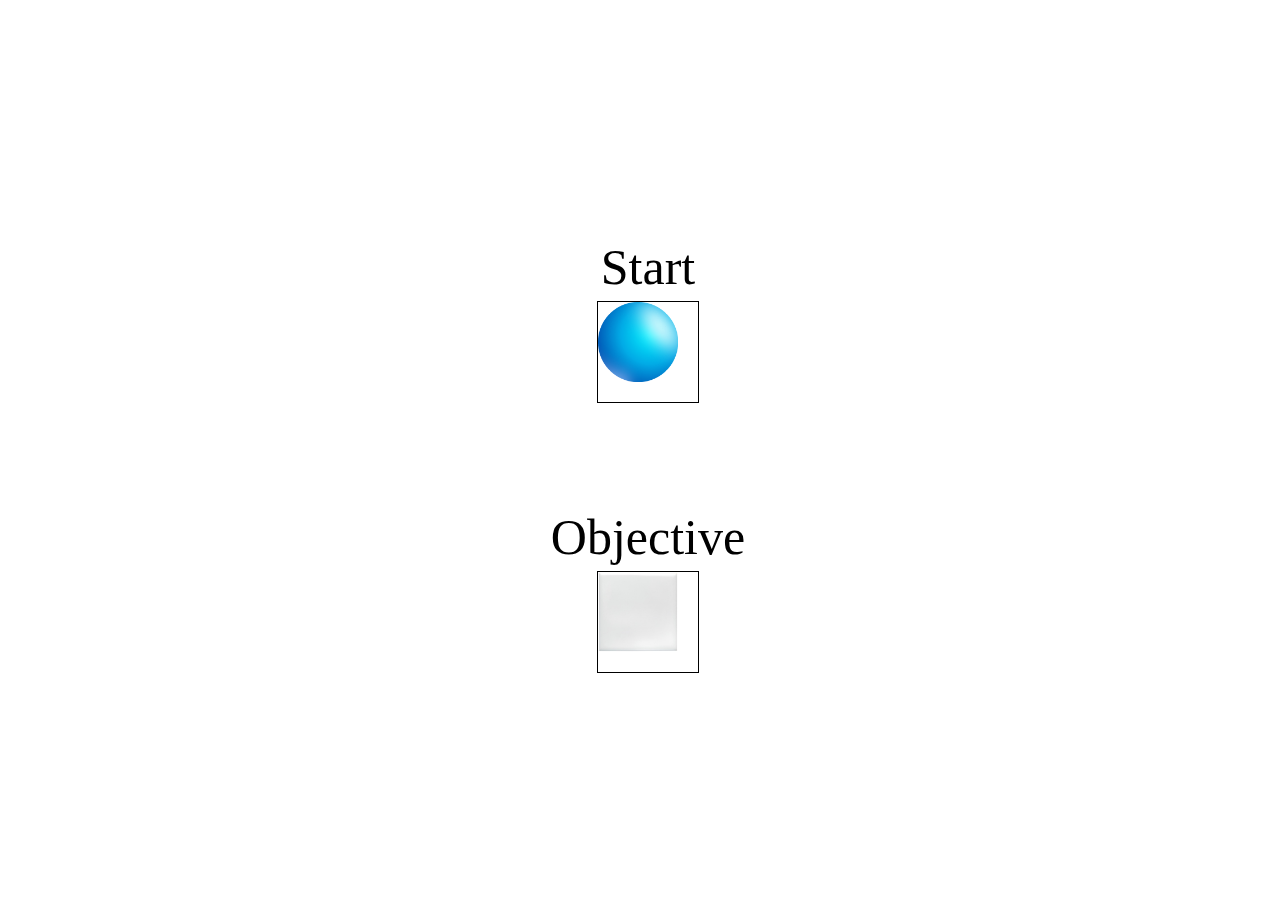
==== html/home.html @ feec2281 "Implemented the start and objective img displays." ====
<!DOCTYPE html>
<html>
<head>
    <title>ShapeShifter</title>
    <meta name="viewport" content="width=device-width, initial-scale=1.0">
    <link rel="stylesheet" href="../css/home.css">
</head>
<body>
    <div class="mainContainer">
        <div class="containerDiv">
            <div class="shapeDiv topShapeDiv">
                <div class="shapeDivText">Start</div>
                <div class="shapeDivShape">
                    <img id="startShape" alt="Start Shape" />
                </div>
            </div>
            <div class="shapeDiv">
                <div class="shapeDivText">Objective</div>
                <div class="shapeDivShape">
                    <img id="objShape" alt="Objective Shape" />
                </div>
            </div>
        </div>
    </div>
    <script src="../js/home.js"></script>
</body>
</html>
---- css/home.css ----
body {
    overflow: hidden;
}

.mainContainer {
    display: flex;
    justify-content: center;
    align-items: center;
    flex-wrap: wrap;
    width: 100vw;
    height: 100vh;
}

.containerDiv {
    display: flex;
    justify-content: center;
    align-items: center;
    flex-wrap: wrap;
    width: 250px;
}

.topShapeDiv {
    margin-bottom: 100px;
}

.shapeDiv {
    display: flex;
    justify-content: center;
    flex-wrap: wrap;
    height: 170px;
    width: 100%;
}

.shapeDivText {
    display: inline-block;
    text-align: center;
    font-size: 50px;
    width: 100%;
}

.shapeDivShape {
    display: inline-block;
    height: 100px;
    width: 100px;
    border: 1px solid black;
}

#startShape {
    width: 80%;
    height: 80%;
}

#objShape {
    width: 80%;
    height: 80%;
}
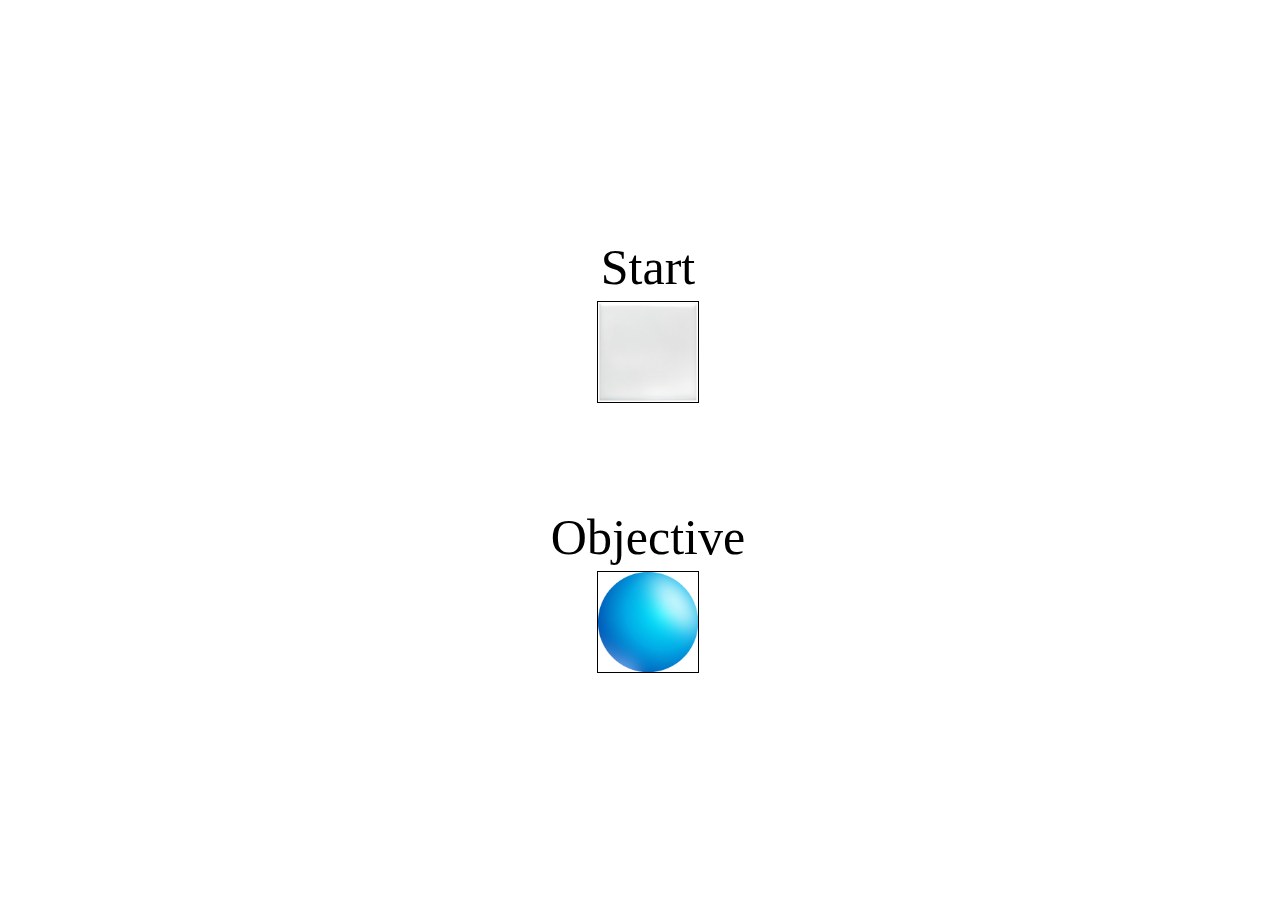
==== commit 32408952: "Implemented the logic for preinitialized states display; Refactored the code and improved the shuffl" ====
--- a/html/home.html
+++ b/html/home.html
@@ -7,7 +7,8 @@
 </head>
 <body>
     <div class="mainContainer">
-        <div class="containerDiv">
+        <!--The start and objective shapes container-->
+        <div id="firstContainerDiv" class="containerDiv">
             <div class="shapeDiv topShapeDiv">
                 <div class="shapeDivText">Start</div>
                 <div class="shapeDivShape">
@@ -21,6 +22,29 @@
                 </div>
             </div>
         </div>
+
+        <!--The shape relations container-->
+        <div id="secondContainerDiv" class="containerDiv">
+            <div id="levelDisplay">Level 1</div>
+            <div class="shapeRelationsContainer">
+                <div class="row topRow">
+                    <div class="shapeRelationDiv">
+                        <img id="firstShapeRelation" class="shapeRelation" alt="First Shape Relation" />
+                    </div>
+                    <div class="shapeRelationDiv">
+                        <img id="secondShapeRelation" class="shapeRelation" alt="Second Shape Relation" />
+                    </div>
+                </div>
+                <div class="row">
+                    <div class="shapeRelationDiv">
+                        <img id="thirdShapeRelation" class="shapeRelation" alt="Third Shape Relation" />
+                    </div>
+                    <div class="shapeRelationDiv">
+                        <img id="fourthShapeRelation" class="shapeRelation" alt="Fourth Shape Relation" />
+                    </div>
+                </div>
+            </div>
+        </div>
     </div>
     <script src="../js/home.js"></script>
 </body>
--- a/css/home.css
+++ b/css/home.css
@@ -16,6 +16,10 @@
     justify-content: center;
     align-items: center;
     flex-wrap: wrap;
+}
+
+/* Styles for elements of page when loading the start and objective shapes. */
+#firstContainerDiv {
     width: 250px;
 }
 
@@ -45,12 +49,46 @@
     border: 1px solid black;
 }
 
-#startShape {
-    width: 80%;
-    height: 80%;
+#startShape, #objShape {
+    width: 100%;
+    height: 100%;
 }
 
-#objShape {
-    width: 80%;
-    height: 80%;
+/* Styles for elements of page when loading the preinitialized shape relations. */
+#secondContainerDiv {
+    display: none;
+    width: 540px;
+}
+
+#levelDisplay {
+    text-align: center;
+    width: 100%;
+}
+
+.shapeRelationsContainer {
+    border: 1px solid black;
+    padding: 20px 0px;
+    width: 100%;
+}
+
+.row {
+    display: flex;
+    justify-content: space-evenly;
+    width: 100%;
+}
+
+.topRow {
+    margin-bottom: 20px;
+}
+
+.shapeRelationDiv {
+    border: 1px solid black;
+    display: inline-block;
+    width: 230px;
+    height: 230px;
+}
+
+.shapeRelation {
+    width: 100%;
+    height: 100%;
 }